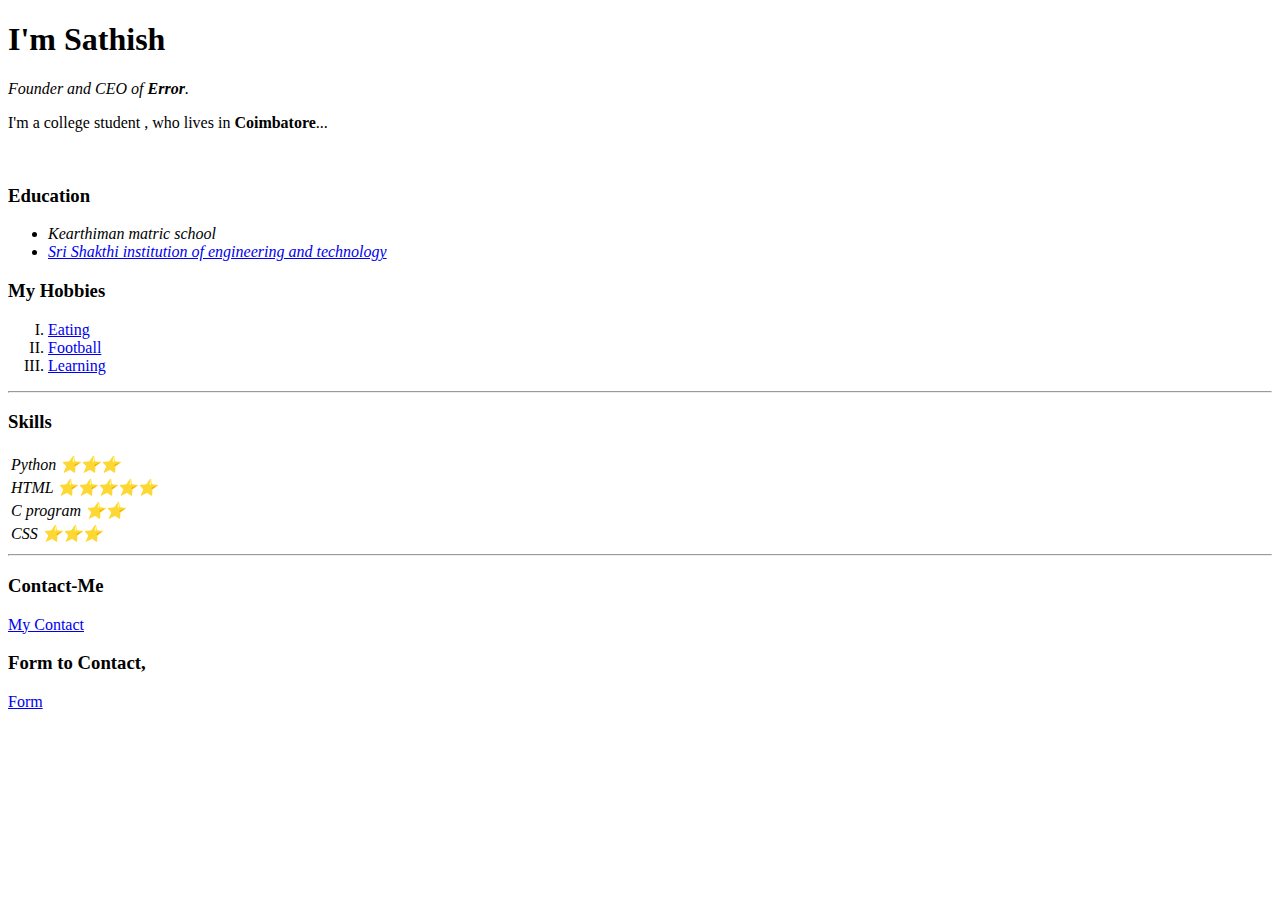
==== index.html @ 2eadcee0 "Add files via upload" ====
<!DOCTYPE html>
<html lang="en" dir="ltr">
  <head>
    <meta charset="utf-8">
    <title>-ERROR-</title>
    <link rel="stylesheet" href="css/styles.css">
    <link rel="icon" href="favicon/favicon.ico">
    <!--<link rel="stylesheet" href="https://cdnjs.cloudflare.com/ajax/libs/font-awesome/4.7.0/css/font-awesome.min.css">-->
  </head>
  <body>
    <div class="header">
    <h1>I'm Sathish</h1>
    <p><em>Founder and CEO of <strong>Error</strong>.</em></p>
    <p class="about">I'm a college student , who lives in <strong>Coimbatore</strong>...</p>
    <img src="" alt="">
    <!--<button class="button"><i class="fa fa-copyright"></i> Close</button>-->


    </div>
    </div>
    <div class="section">
      <h3>Education</h3>
  <ul>
    <li><em>Kearthiman matric school</em></li>
    <li><em><a href="https://www.siet.ac.in/">Sri Shakthi institution of engineering and technology</a> </em></li>
  </ul>
  <h3>My Hobbies</h3>
  <ol type="I">
    <li><a href="https://youtu.be/YgQZrw2vlR4">Eating</a></li>
    <li><a href="https://www.fifa.com/">Football</a></li>
    <li><a href="https://www.udemy.com/course/the-complete-web-development-bootcamp/learn/lecture/12287450#overview">Learning</a></li>

  </ol>
  <hr>
  <h3>Skills</h3>
  <table>

    <tbo>
      <tr>
        <td><em>Python ⭐⭐⭐</em></td>
      </tr>
      <tr>
        <td><em>HTML ⭐⭐⭐⭐⭐</em></td>
      </tr>
      <tr>
        <td><em>C program ⭐⭐</em></td>
      </tr>
      <tr>
        <td><em>CSS ⭐⭐⭐</em></td>
      </tr>
    </tbo>
    <tf></tf>

  </table>
  <hr>
  <h3>Contact-Me</h3>
  <a href="contact.html">My Contact</a>

  <h3><strong>Form to Contact</strong>,</h3>
  <a href="contact_form.html">Form</a>

    </div>
  </body>
</html>
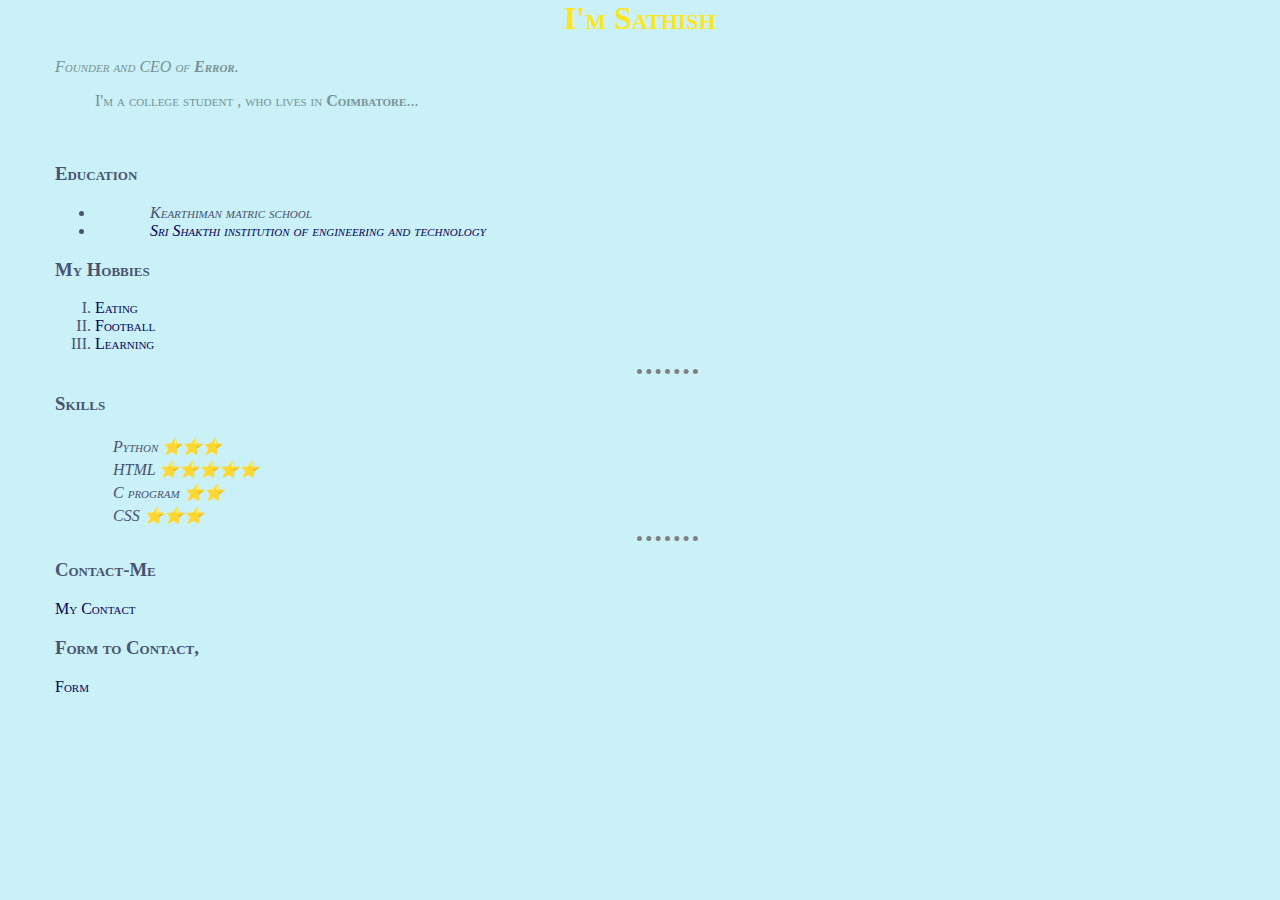
==== commit 1c3df191: "Update index.html" ====
--- a/index.html
+++ b/index.html
@@ -3,7 +3,7 @@
   <head>
     <meta charset="utf-8">
     <title>-ERROR-</title>
-    <link rel="stylesheet" href="css/styles.css">
+    <link rel="stylesheet" href="styles.css">
     <link rel="icon" href="favicon/favicon.ico">
     <!--<link rel="stylesheet" href="https://cdnjs.cloudflare.com/ajax/libs/font-awesome/4.7.0/css/font-awesome.min.css">-->
   </head>
--- a/styles.css
+++ b/styles.css
@@ -0,0 +1,72 @@
+body {
+  margin: 0;
+  background-color: #CAF0F8;
+  background-image:url(file:///C:/Users/Sonia%20Sathish/OneDrive/Desktop/Web%20Development/structured%20site/images/mountain.png);
+  background-repeat: no-repeat;
+  background-size:auto;
+  background-position: center;
+
+}
+
+.header {
+  margin: 0;
+}
+
+.section {
+  color: #495371;
+  font-family: cursive;
+  font-variant: small-caps;
+  margin-left: 55px;
+}
+
+h1 {
+  margin-top: 0;
+  text-align: center;
+  color: #FFE61B;
+  font-family: cursive;
+  font-variant: small-caps;
+}
+
+hr {
+  border-color: grey;
+  width: 5%;
+  border-style: none;
+  border-top-style: dotted;
+  border-width: 5px;
+}
+
+a {
+  color: #03045E;
+  text-decoration: none;
+}
+
+a:hover {
+  color:#2666CF;
+}
+
+p {
+  color: #789395;
+  font-family: cursive;
+  font-variant: small-caps;
+}
+
+em {
+  margin-left: 55px;
+}
+
+.about {
+  margin-left: 95px;
+}
+
+/*.mountain-img {
+  background-position: bottom;
+  display: block;
+  height: 500px;
+  margin-left: 680px;
+}
+*/
+.button {
+  font-size: 25px;
+  font-family: cursive;
+  border-radius: 50%;
+}
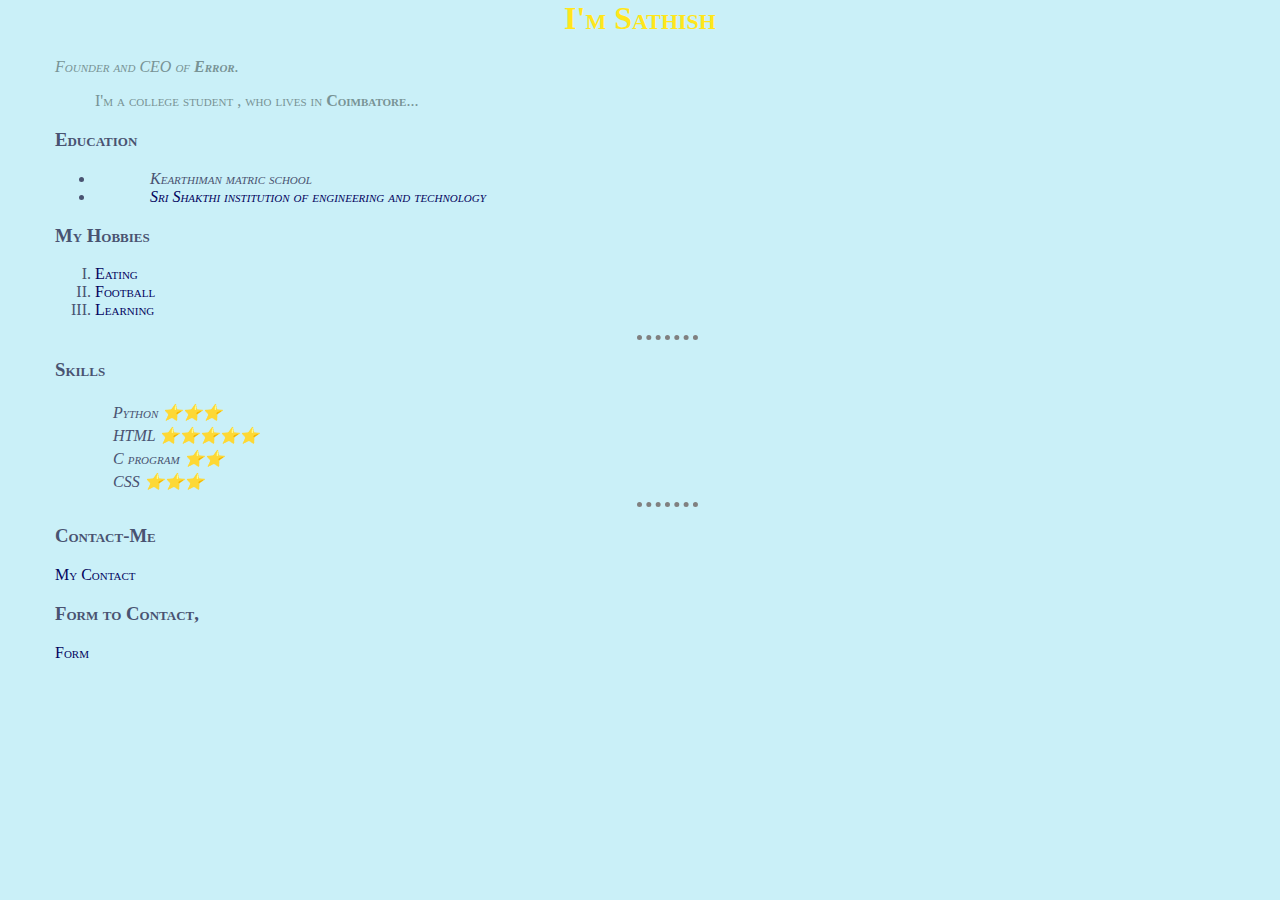
==== commit 8b9a3448: "Update index.html" ====
--- a/index.html
+++ b/index.html
@@ -4,7 +4,7 @@
     <meta charset="utf-8">
     <title>-ERROR-</title>
     <link rel="stylesheet" href="styles.css">
-    <link rel="icon" href="favicon/favicon.ico">
+    <link rel="icon" href="favicon.ico">
     <!--<link rel="stylesheet" href="https://cdnjs.cloudflare.com/ajax/libs/font-awesome/4.7.0/css/font-awesome.min.css">-->
   </head>
   <body>
@@ -12,7 +12,6 @@
     <h1>I'm Sathish</h1>
     <p><em>Founder and CEO of <strong>Error</strong>.</em></p>
     <p class="about">I'm a college student , who lives in <strong>Coimbatore</strong>...</p>
-    <img src="" alt="">
     <!--<button class="button"><i class="fa fa-copyright"></i> Close</button>-->
 
 
